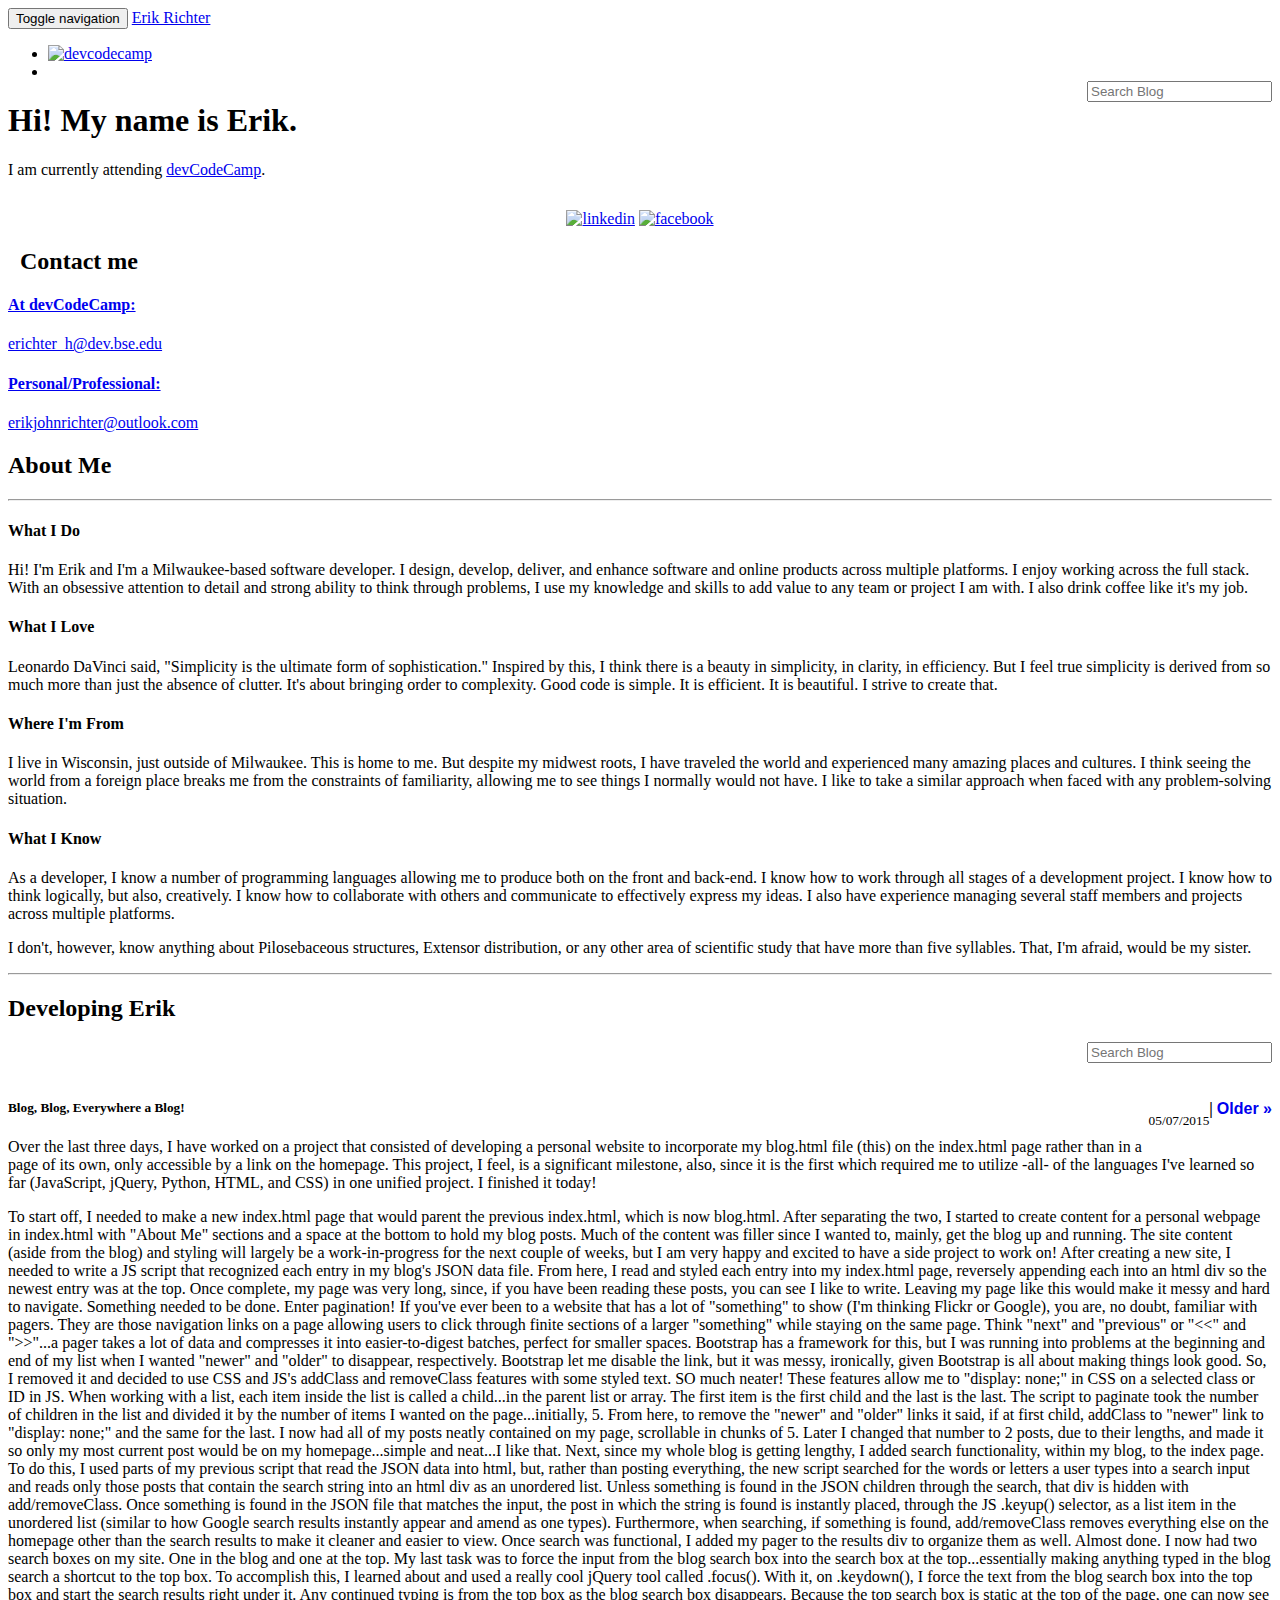
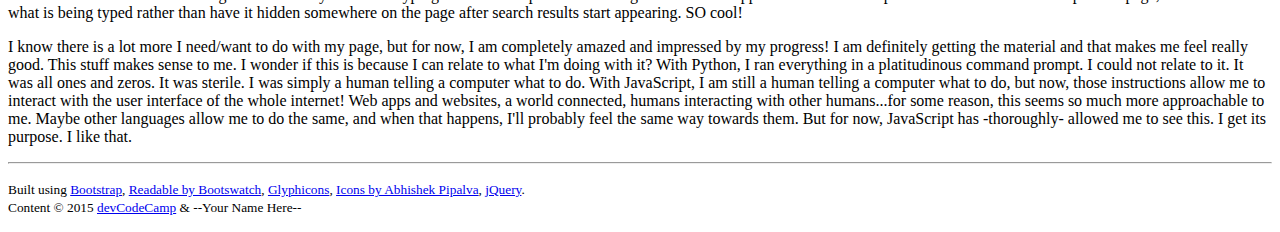
==== index.html @ a143ead7 "Blog Search Box placeholder font" ====
<!DOCTYPE html>
<html lang="en">
  <head>
    <meta charset="utf-8">
    <meta http-equiv="X-UA-Compatible" content="IE=edge">
    <meta name="viewport" content="width=device-width, initial-scale=1">
    <link rel="icon" href="logo.png">

    <title>Erik</title>

    <!-- CSS -->
    <link href="assets/css/bootstrap.css" rel="stylesheet">
    <link href="assets/css/bootswatch.css" rel="stylesheet">
   
    <!-- HTML5 shim and Respond.js for IE8 support of HTML5 elements and media queries -->
    <!--[if lt IE 9]>
      <script src="assets/js/html5shiv.min.js"></script>
      <script src="assets/js/respond.min.js"></script>
    <![endif]-->

    <style type="text/css">
    .sicon {
    	height:40px;
    	margin-top: 15px;
    	vertical-align: bottom;
    }

    #blog-pagination a,
    #searchresults-pagination a {
    	font-family: 'Raleway', sans-serif;
    	text-decoration: none;
    }
 
	a.disabled {
	    display: none;
	    
	}
	#blog,
	#blog-pagination,
	#searchresults,
	#searchresults-pagination {
	    display: none;
	}
	.update-hidden {
        display: none !important;
    }

    .searchhide-hidden {
    	display: none !important;
    }

	</style>
	
  </head>
  
<body>
<div class="container">

	<nav class="navbar navbar-inverse">
		<div class="container-fluid">
			<div class="navbar-header">
			<button type="button" class="navbar-toggle collapsed" data-toggle="collapse" data-target="#bs-example-navbar-collapse-2">
				<span class="sr-only">Toggle navigation</span>
				<span class="icon-bar"></span>
				<span class="icon-bar"></span>
				<span class="icon-bar"></span>
			</button>
			<a class="navbar-brand" href="#">Erik Richter</a>
		</div>
		<div class="collapse navbar-collapse" id="bs-example-navbar-collapse-2">
			<ul class="nav navbar-nav">
			</ul>
			<ul class="nav navbar-nav navbar-right">
				<li><a href="http://www.devcodecamp.com" target="_blank"><span class="glyphicon glyphicon-share-alt" aria-hidden="true"></span> <img src="assets/img/devcodecamp.png" alt="devcodecamp"></a></li>	
				<li><input type="text" id="search1" class="search form-control" placeholder="Search Blog" style="float:right; margin-top:18px;"></li>

			</ul>
		</div>
	</nav>
  <div id="searchhide">
	<div class="row">
		<div class="col-md-8">
			<h1>Hi! My name is Erik.</h1> 
			<p>I am currently attending <a href="http://www.devcodecamp.com/" target="_blank">devCodeCamp</a>.</p>
			<center>
			
			<p>
		 		<a href="http://www.linkedin.com/in/erikjrichter" target="_blank"><img class="sicon" src="assets/img/in.png" alt="linkedin"></a>
		 		<a href="https://twitter.com/ErikJRichter" target="_blank"><img class="sicon" src="assets/img/tw.png" alt="facebook"></a>
			</p>
			</center>
		</div>
		<div class="col-md-4">
			<h2>&nbsp;&nbsp;Contact me</h2>
			<div class="list-group">
				<a href="mailto:erichter_h@dev.bse.edu" target="_top" class="list-group-item">
					<h4 class="list-group-item-heading">At devCodeCamp:</h4>
					<p class="list-group-item-text">erichter_h@dev.bse.edu</p>
				</a>
				<a href="mailto:erikjohnrichter@outlook.com" target="_top" class="list-group-item">
					<h4 class="list-group-item-heading">Personal/Professional:</h4>
					<p class="list-group-item-text">erikjohnrichter@outlook.com</p>
				</a>


			</div>
		</div>
	</div>
	  
	<div class="row">
		<div class="col-md-12">
			<h2>About Me</h2>
			<hr/>
		</div>
	</div>

	<div class="row">
		<div class="col-sm-4">
			<h4>What I Do</h4>
			<p>Hi! I'm Erik and I'm a Milwaukee-based software developer. I design, develop, deliver, and enhance software and online products across multiple platforms. I enjoy working across the full stack. With an obsessive attention to detail and strong ability to think through problems, I use my knowledge and skills to add value to any team or project I am with. I also drink coffee like it's my job.</p>
		</div>
		<div class="col-sm-4">
			<h4>What I Love</h4>
			<p>Leonardo DaVinci said, "Simplicity is the ultimate form of sophistication." Inspired by this, I think there is a beauty in simplicity, in clarity, in efficiency. But I feel true simplicity is derived from so much more than just the absence of clutter. It's about bringing order to complexity. Good code is simple. It is efficient. It is beautiful. I strive to create that.</p>
		</div>
		<div class="col-sm-4">
			<h4>Where I'm From</h4>
			<p>I live in Wisconsin, just outside of Milwaukee. This is home to me. But despite my midwest roots, I have traveled the world and experienced many amazing places and cultures. I think seeing the world from a foreign place breaks me from the constraints of familiarity, allowing me to see things I normally would not have. I like to take a similar approach when faced with any problem-solving situation.</p>
		</div>
		<div class="col-md-12">
			<h4>What I Know</h4>
			<p>As a developer, I know a number of programming languages allowing me to produce both on the front and back-end. I know how to work through all stages of a development project. I know how to think logically, but also, creatively. I know how to collaborate with others and communicate to effectively express my ideas. I also have experience managing several staff members and projects across multiple platforms.</p>
			<p>I don't, however, know anything about Pilosebaceous structures, Extensor distribution, or any other area of scientific study that have more than five syllables. That, I'm afraid, would be my sister.</p>
		</div>
	</div>

	<div class="row">
		<hr/>
	</div>
  </div>

<!--    Blog     -->
	<div id="blogheader" class="row">
    	<!--    Your blog header and search bar will eventually go here. Ignore this comment for now. -->
	</div>
	<div id="blogcontent" class="row">
    	<!--    Your blog entries and pagination will eventually go here. Ignore this comment for now. -->
	</div>

	<div class="row">
	</hr>
	</div> 
	
<!---->
	<div class="row"> 
	  <div class="col-md-8"> 
	    <h2>Developing Erik</h2> 
	    </div> 
	  <div class="col-md-4 nav navbar-nav navbar-right" id="searcharea"> 
	    <span style="height:50px;"> </span>
	    <input type='text' class='search form-control' id='search2' name="search2" placeholder="Search Blog" style="float:right;" /> 
	  </div>
	   <br />
       <br />
       <div id="update" class="update-hidden">test</div>
	</div>

  <div id="searchhide2">
	<nav>

	<div id="blog-pagination" style='float:right;'>
		
        <a id="blog-previous" href="#"><b>&laquo; Newer</b></a>
        <b>|</b>
        <a id="blog-next" href="#"><b>Older &raquo;</b></a>
    	
    </div>

    </nav>

	<div class="row"> 
	</div> 
  
	<div id="blog" class="row"> 
	  <div id='key' class='col-sm-12 blogpost'> 
		  
	  </div> 
	</div>
	<!--<div id="results"></div>-->
  </div>
   <div class="row">
	<hr/>
	<footer class="text-center">
	    <p class="text-muted">
	    <small>
	    Built using
	    <a href="http://twitter.github.com/bootstrap/" target="_blank">Bootstrap</a>,
	    <a href="http://www.bootswatch.com" target="_blank">Readable by Bootswatch</a>,
	    <a href="http://glyphicons.com" target="_blank">Glyphicons</a>,
	    <a href="https://www.behance.net/abhishekpipalva" target="_blank">Icons by Abhishek Pipalva</a>,
	    <a href="http://www.jquery.com" target="_blank">jQuery</a>.
	    <br/>
	    Content &copy; 2015 <a href="http://www.devcodecamp.com/" target="_blank">devCodeCamp</a> &amp; --Your Name Here--
	    </small>
	    </p>
	</footer>
    </div>		

</div><!-- /.container -->

<!--  JavaScript - Placed at the end of the document so the pages load faster -->
<script src="assets/js/jquery.js"></script>
<script src="assets/js/bootstrap.min.js"></script>
<script src="assets/js/blogger.js"></script>
<script type="text/javascript" src="assets/js/jquery.paginate.js"></script>
</body>
</html>
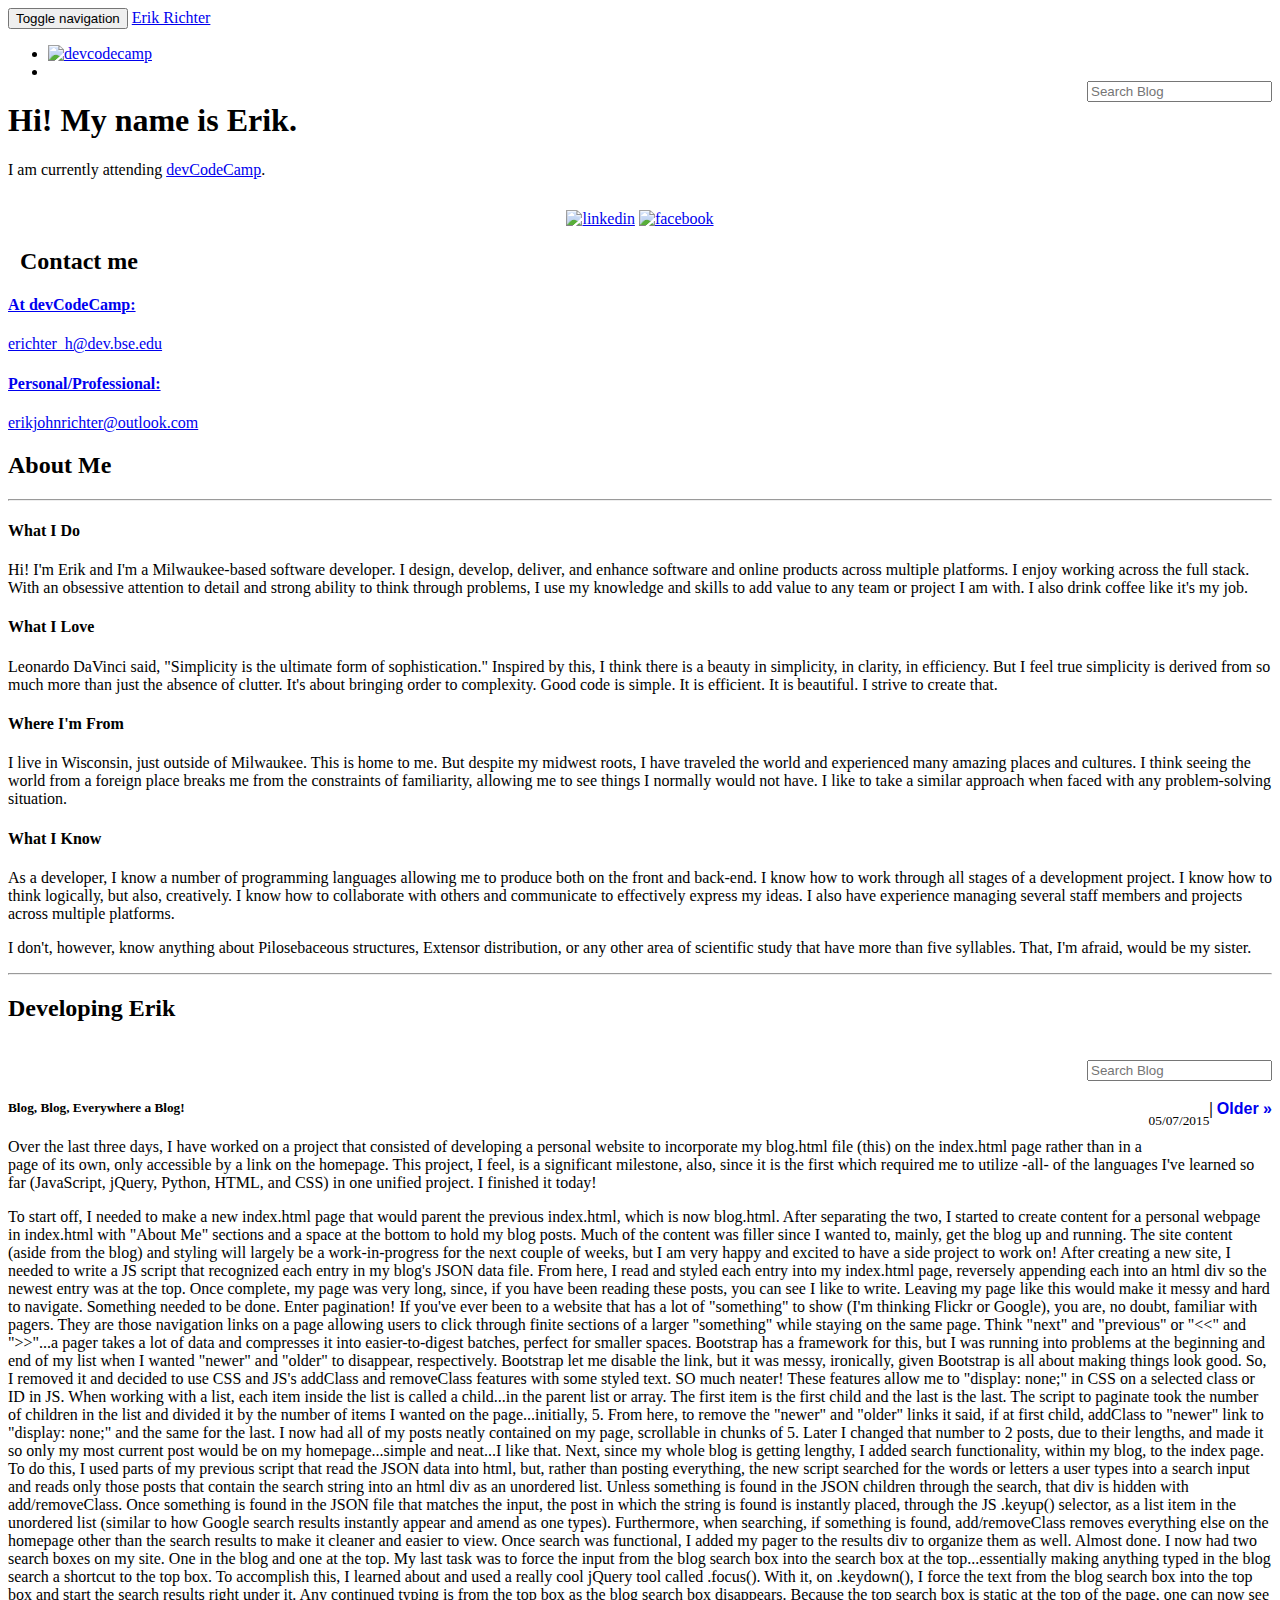
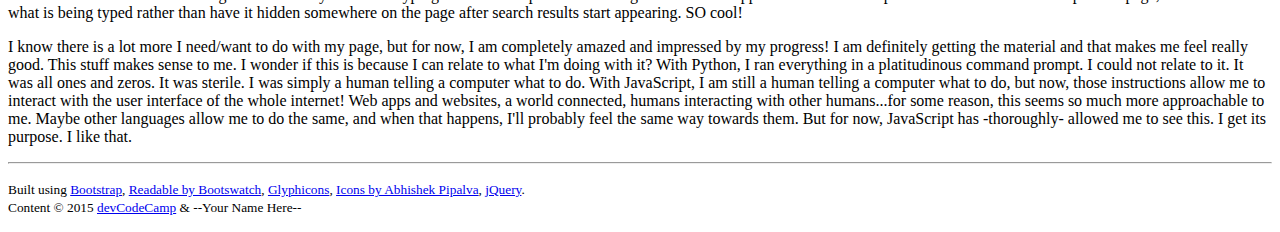
==== commit f59c88c2: "Last again" ====
--- a/index.html
+++ b/index.html
@@ -158,7 +158,7 @@
 	    </div> 
 	  <div class="col-md-4 nav navbar-nav navbar-right" id="searcharea"> 
 	    <span style="height:50px;"> </span>
-	    <input type='text' class='search form-control' id='search2' name="search2" placeholder="Search Blog" style="float:right;" /> 
+	    <input type='text' class='search form-control' id='search2' name="search2" placeholder="Search Blog" style="float:right; margin-top:18px;" /> 
 	  </div>
 	   <br />
        <br />
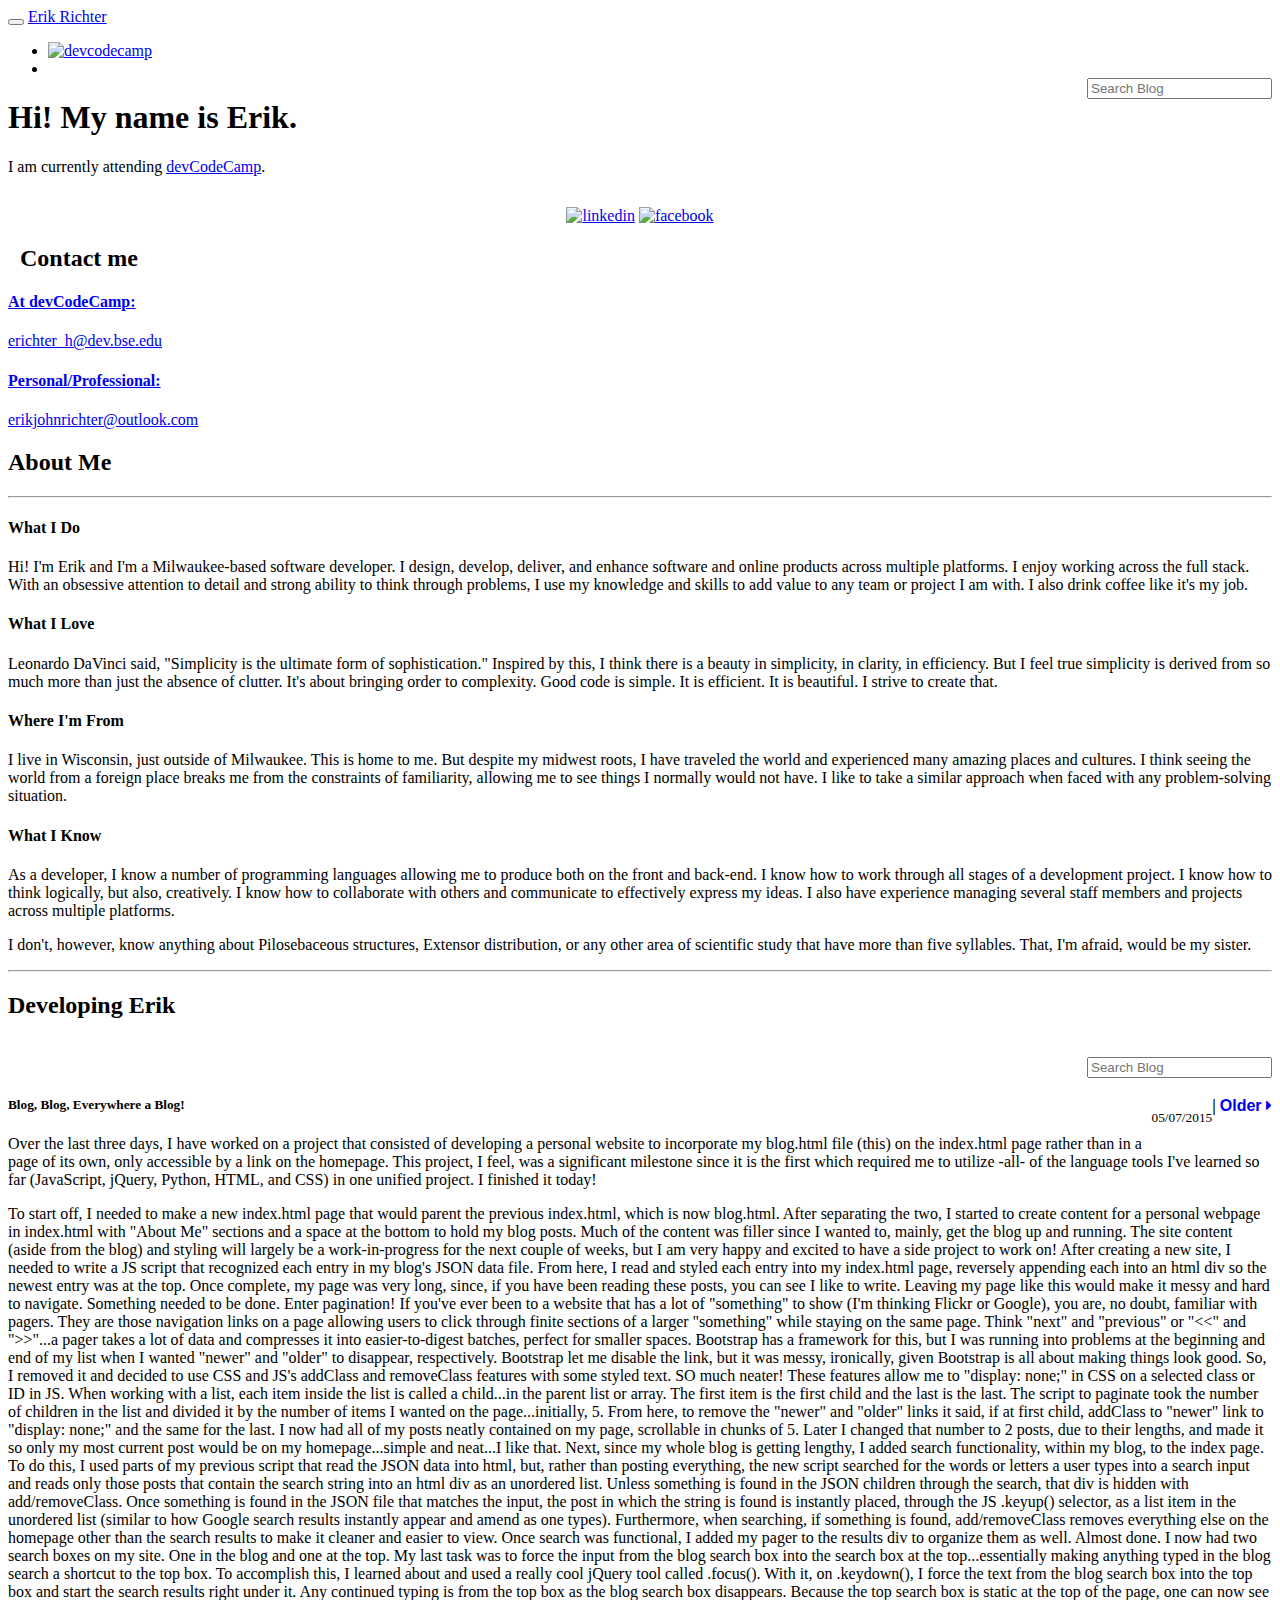
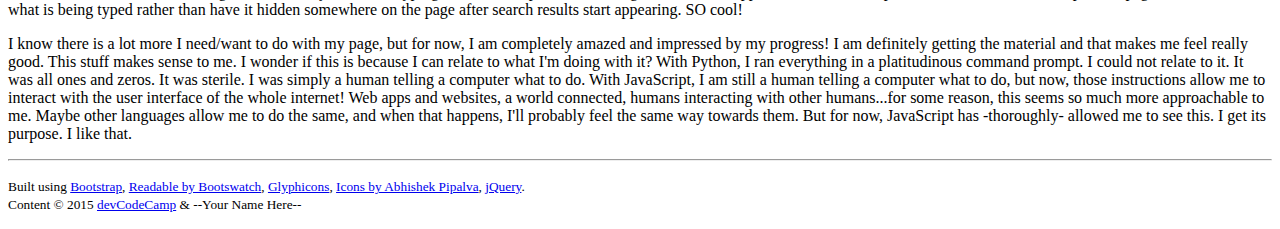
==== commit a4da1791: "Pager arrows" ====
--- a/index.html
+++ b/index.html
@@ -11,6 +11,7 @@
     <!-- CSS -->
     <link href="assets/css/bootstrap.css" rel="stylesheet">
     <link href="assets/css/bootswatch.css" rel="stylesheet">
+    <link rel="stylesheet" href="//maxcdn.bootstrapcdn.com/font-awesome/4.3.0/css/font-awesome.min.css">
    
     <!-- HTML5 shim and Respond.js for IE8 support of HTML5 elements and media queries -->
     <!--[if lt IE 9]>
@@ -33,7 +34,10 @@
  
 	a.disabled {
 	    display: none;
-	    
+	}
+
+	#search2 {
+		font-family: 'Raleway', sans-serif;
 	}
 	#blog,
 	#blog-pagination,
@@ -172,7 +176,7 @@
 		
         <a id="blog-previous" href="#"><b>&laquo; Newer</b></a>
         <b>|</b>
-        <a id="blog-next" href="#"><b>Older &raquo;</b></a>
+        <a id="blog-next" href="#"><b>Older </b><i class="fa fa-caret-right"></i></a>
     	
     </div>
 
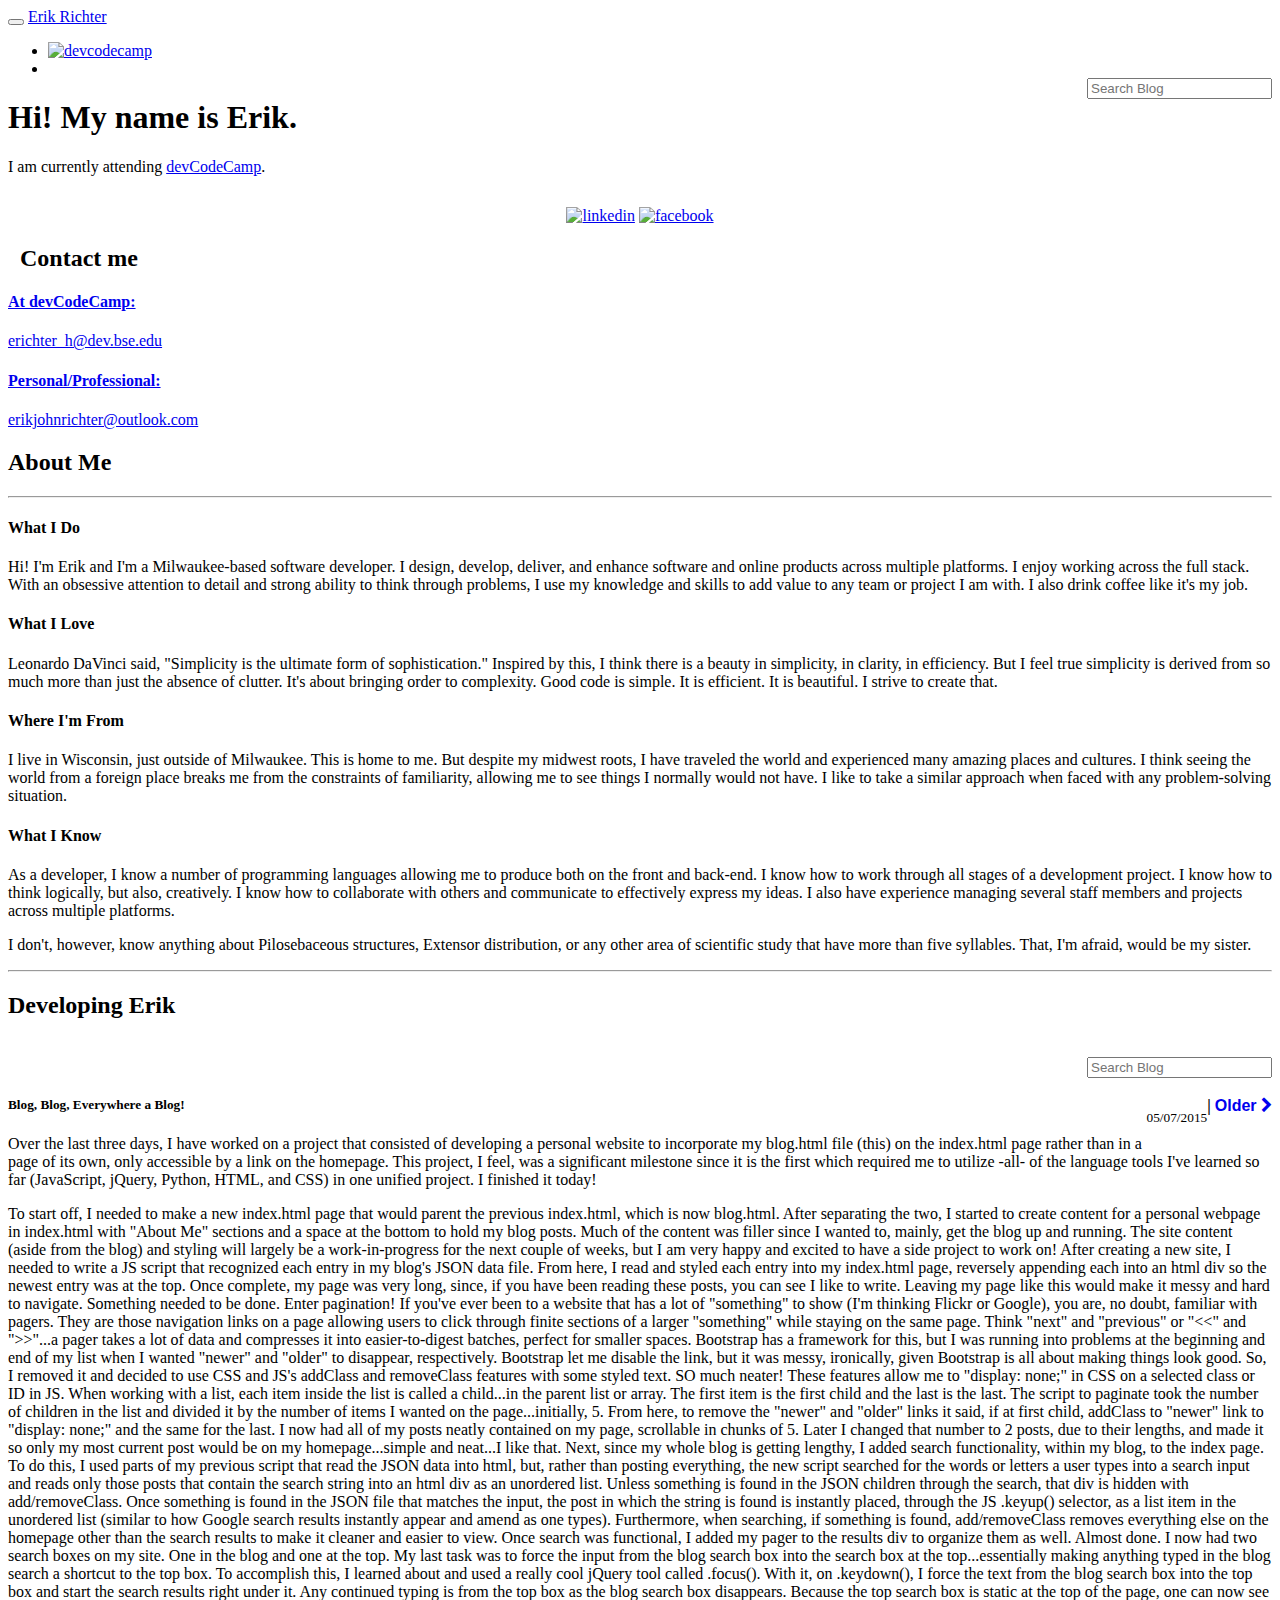
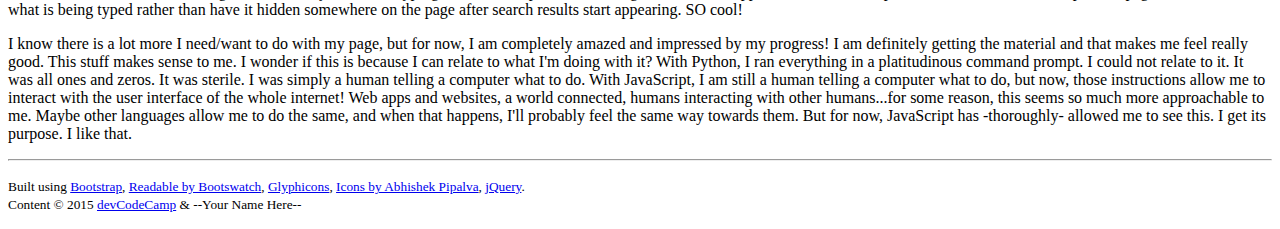
==== commit 871bfb04: "last again" ====
--- a/index.html
+++ b/index.html
@@ -176,7 +176,7 @@
 		
         <a id="blog-previous" href="#"><b>&laquo; Newer</b></a>
         <b>|</b>
-        <a id="blog-next" href="#"><b>Older </b><i class="fa fa-caret-right"></i></a>
+        <a id="blog-next" href="#"><b>Older </b><i class="fa fa-chevron-right"></i></a>
     	
     </div>
 
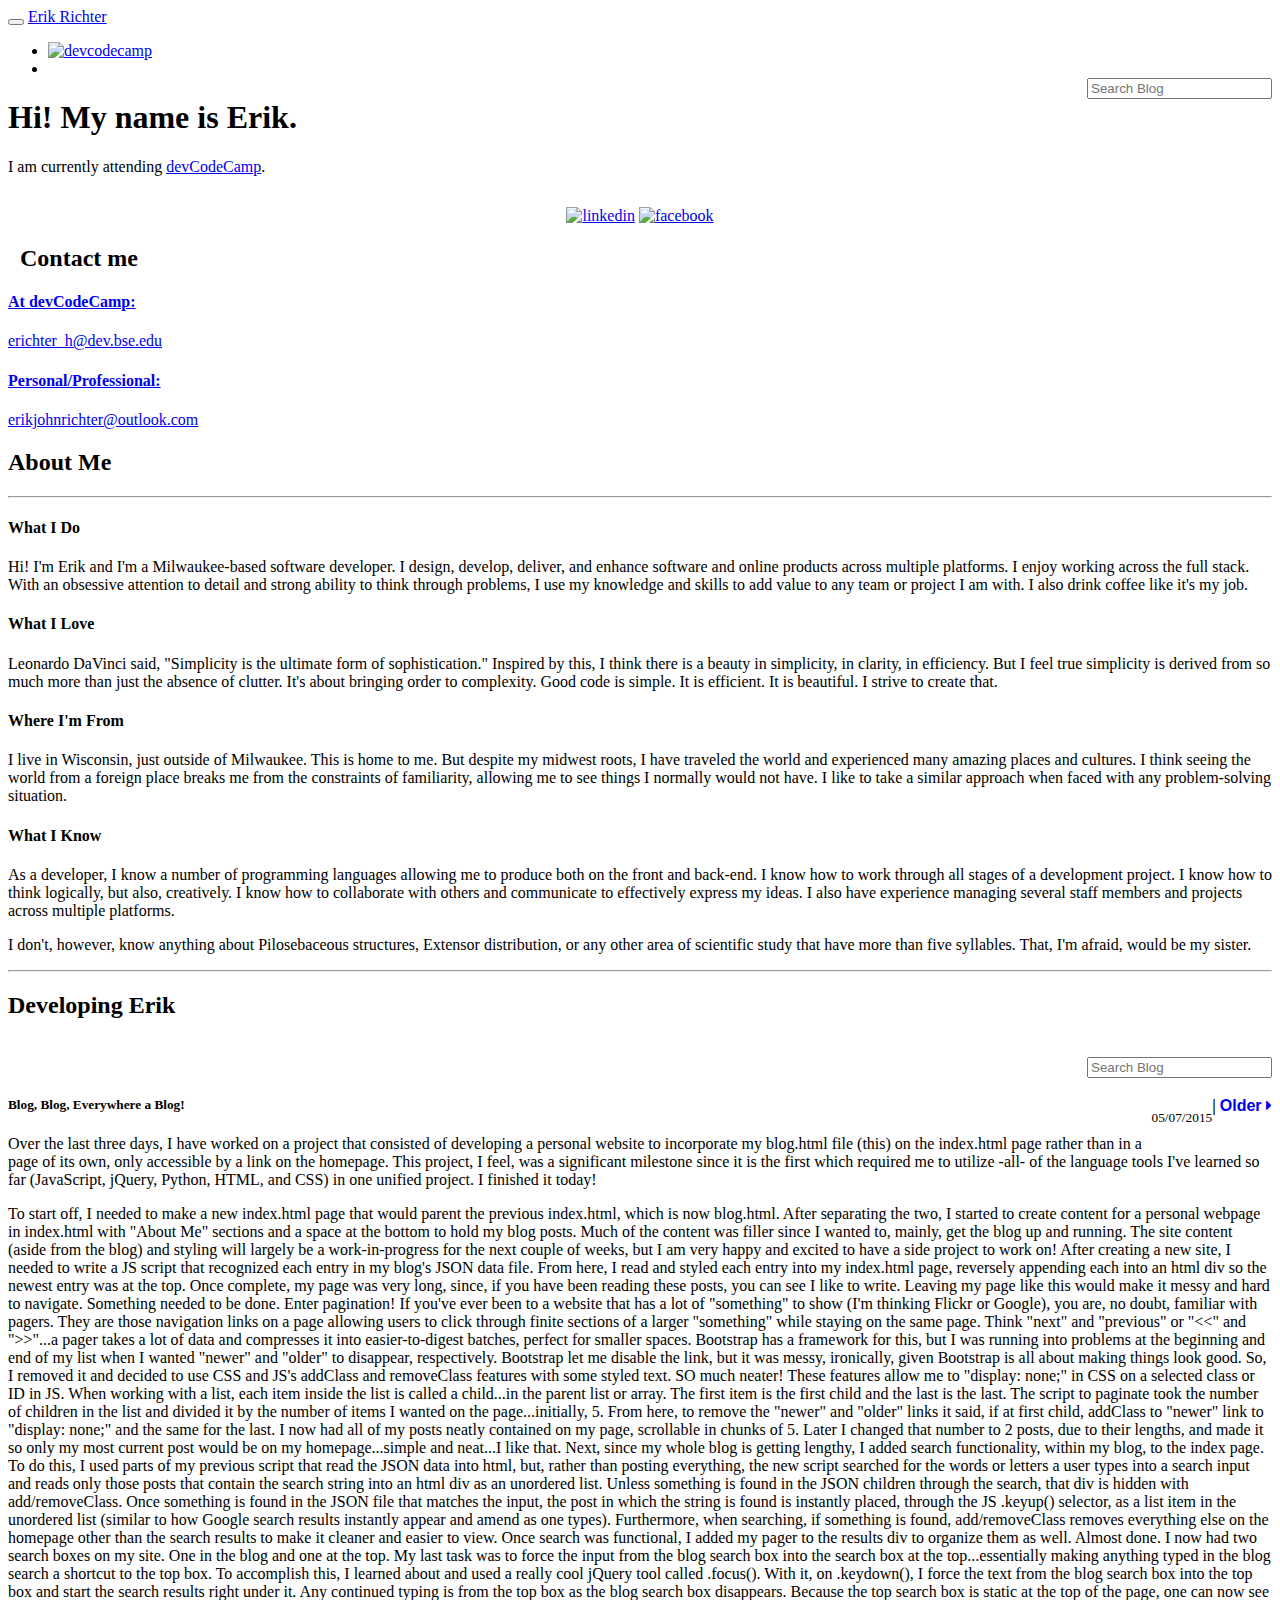
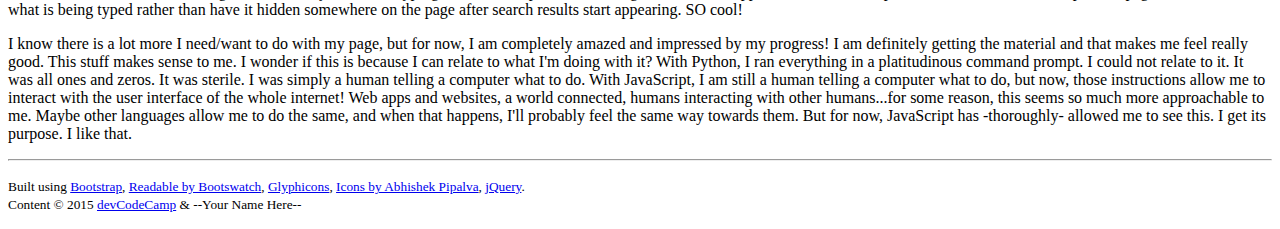
==== commit 694d477b: "last again" ====
--- a/index.html
+++ b/index.html
@@ -174,9 +174,9 @@
 
 	<div id="blog-pagination" style='float:right;'>
 		
-        <a id="blog-previous" href="#"><b>&laquo; Newer</b></a>
+        <a id="blog-previous" href="#"><b><i class="fa fa-caret-left"></i> Newer</b></a>
         <b>|</b>
-        <a id="blog-next" href="#"><b>Older </b><i class="fa fa-chevron-right"></i></a>
+        <a id="blog-next" href="#"><b>Older </b><i class="fa fa-caret-right"></i></a>
     	
     </div>
 
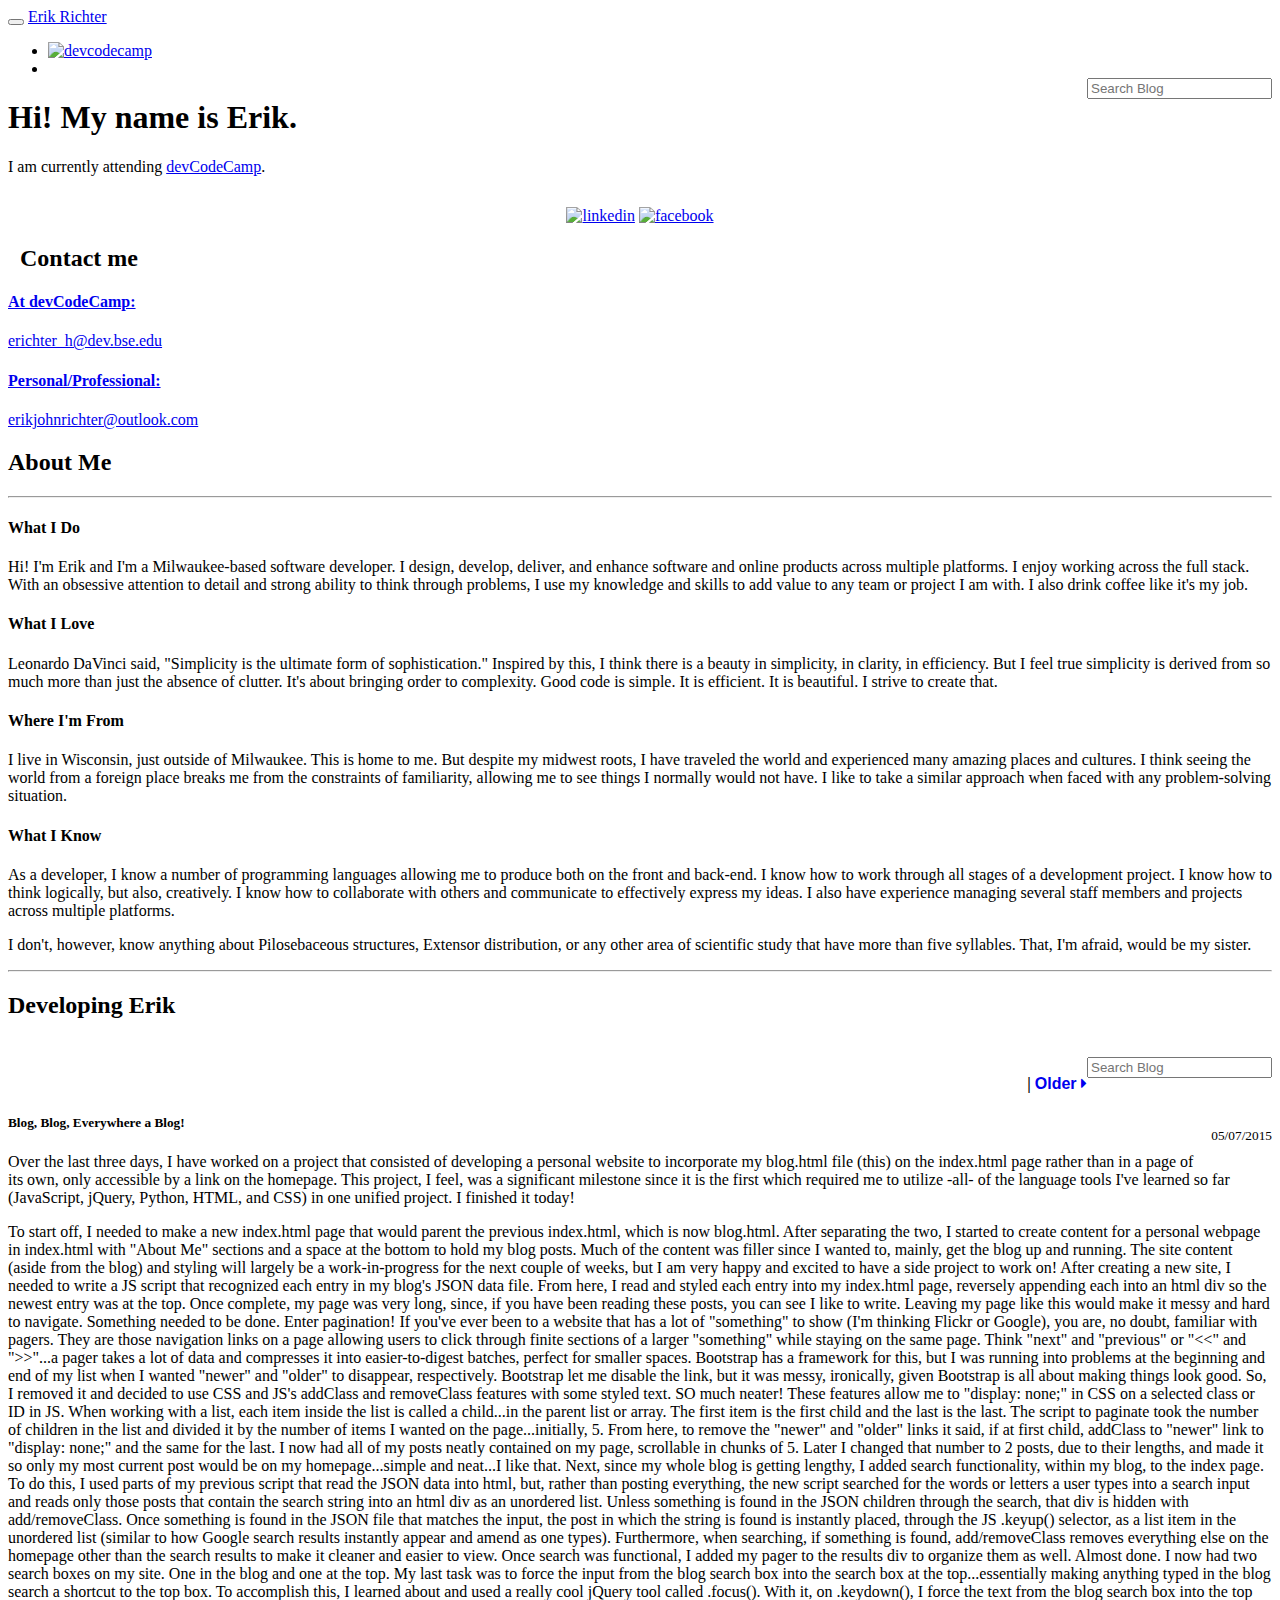
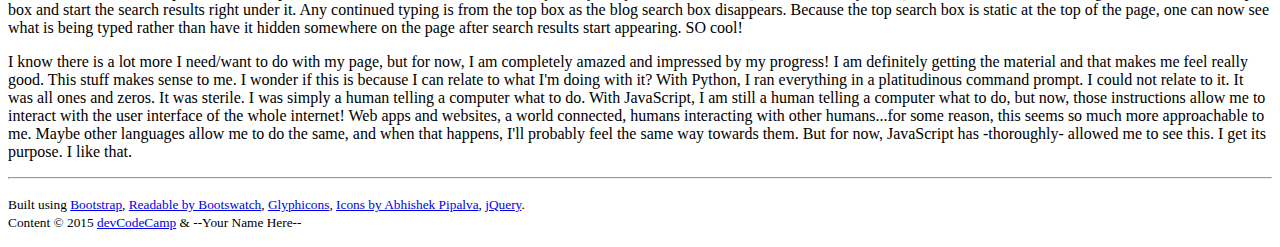
==== commit 03673d24: "last again" ====
--- a/index.html
+++ b/index.html
@@ -179,7 +179,7 @@
         <a id="blog-next" href="#"><b>Older </b><i class="fa fa-caret-right"></i></a>
     	
     </div>
-
+    <br>
     </nav>
 
 	<div class="row"> 
